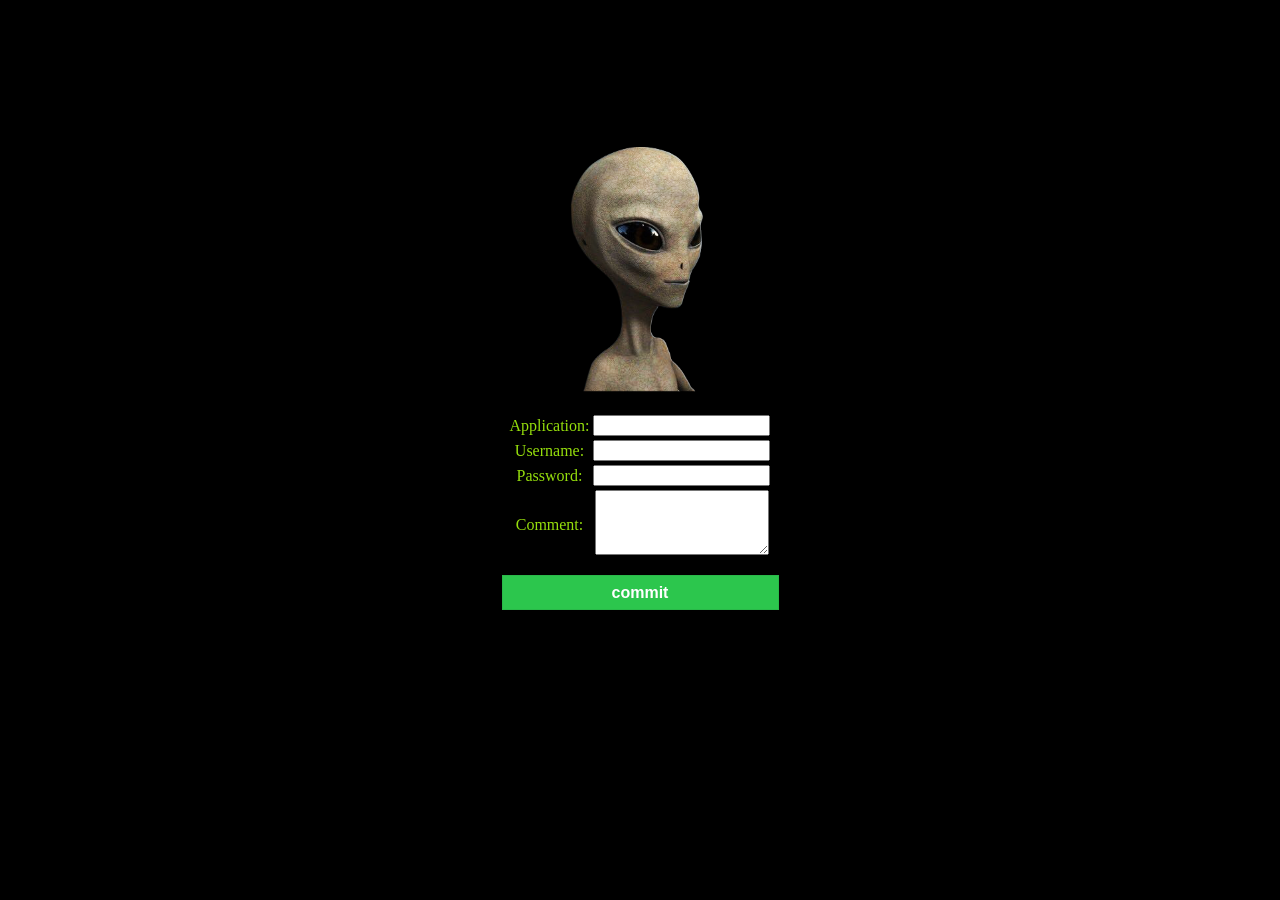
==== html/new_account.html @ 445ed3e5 "add" ====
<!DOCTYPE html>
<html lang="en">
<head>
    <meta charset="UTF-8">
    <title>添加新的账号信息</title>
    <link rel="stylesheet" type="text/css" href="../css/alpha.css">
    <link rel="stylesheet" type="text/css" href="../css/common.css">
</head>
<body>
<div class="main">
<p align="center" ><img src="../images/etlucency.png" class="alien" ></p>
    <form action="../cgi-bin/new_account.py" mothod="" align="center">
       <!--align='center'-->
        <table align="center">
             <tr>
                 <td>Application:</td>
                 <td><input type="text" name="app"></td>
             </tr>
            <tr>
                <td>Username:</td>
                <td><input type="text" name="username"></td>
            </tr>
            <tr>
                <td>Password:</td>
                <td><input type="password" name="password"></td>
            </tr>
            <tr>
                <td>Comment:</td>
                <td><textarea name="comment"> </textarea></td>
            </tr>
        </table>

        <input type="submit" value="commit" class="green_btn"  >
    </form>
</div>
</body>
</html>
---- css/alpha.css ----
body{
    /*color:red;*/
    background: black;
}

p{
    text-indent: 0px;
    color: #95de0c;
    line-height: 0px;
    align: center;
}
a{
    text-decoration: none;
}
.green_btn {
    height: 35px;
    width: 277px;
    background-color: #2cc64d;
    font-size: 16px;
    margin-top: 13px;
    color: #ffffff;
    font-weight: bold;
    border: 1px solid #2ab949;
    align: "right";
}
.alien {
    width: 255px;
}
input{
    text-indent: 0px;
}

td{
    color: #95de0c;
}
textarea {
    width: 168px;
    height: 59px;
    max-width: 168px;
    max-height: 100px;

}
#alien {
    width: 255px;
}
---- css/common.css ----
.main{
    text-align: center; /*让div内部文字居中*/
    /*background-color: #fff;*/
    border-radius: 20px;
    width: 300px;
    height: 650px;
    margin: auto;
    position: absolute;
    top: 0;
    left: 0;
    right: 0;
    bottom: 0;
}
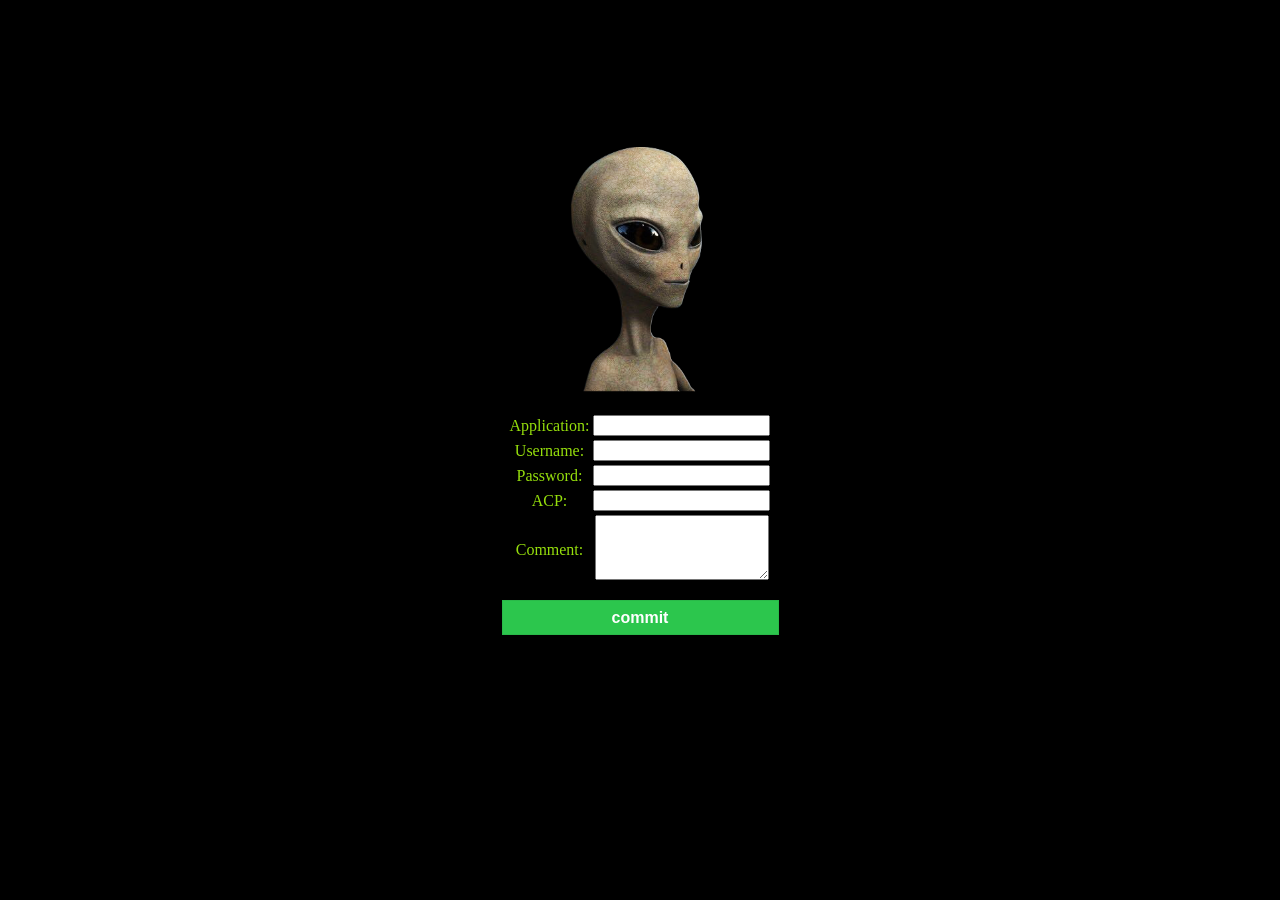
==== commit 7f7a4566: "update" ====
--- a/html/new_account.html
+++ b/html/new_account.html
@@ -25,6 +25,10 @@
                 <td><input type="password" name="password"></td>
             </tr>
             <tr>
+                <td>ACP:</td>
+                <td><input type="password" name="acp"></td>
+            </tr>
+            <tr>
                 <td>Comment:</td>
                 <td><textarea name="comment"> </textarea></td>
             </tr>
